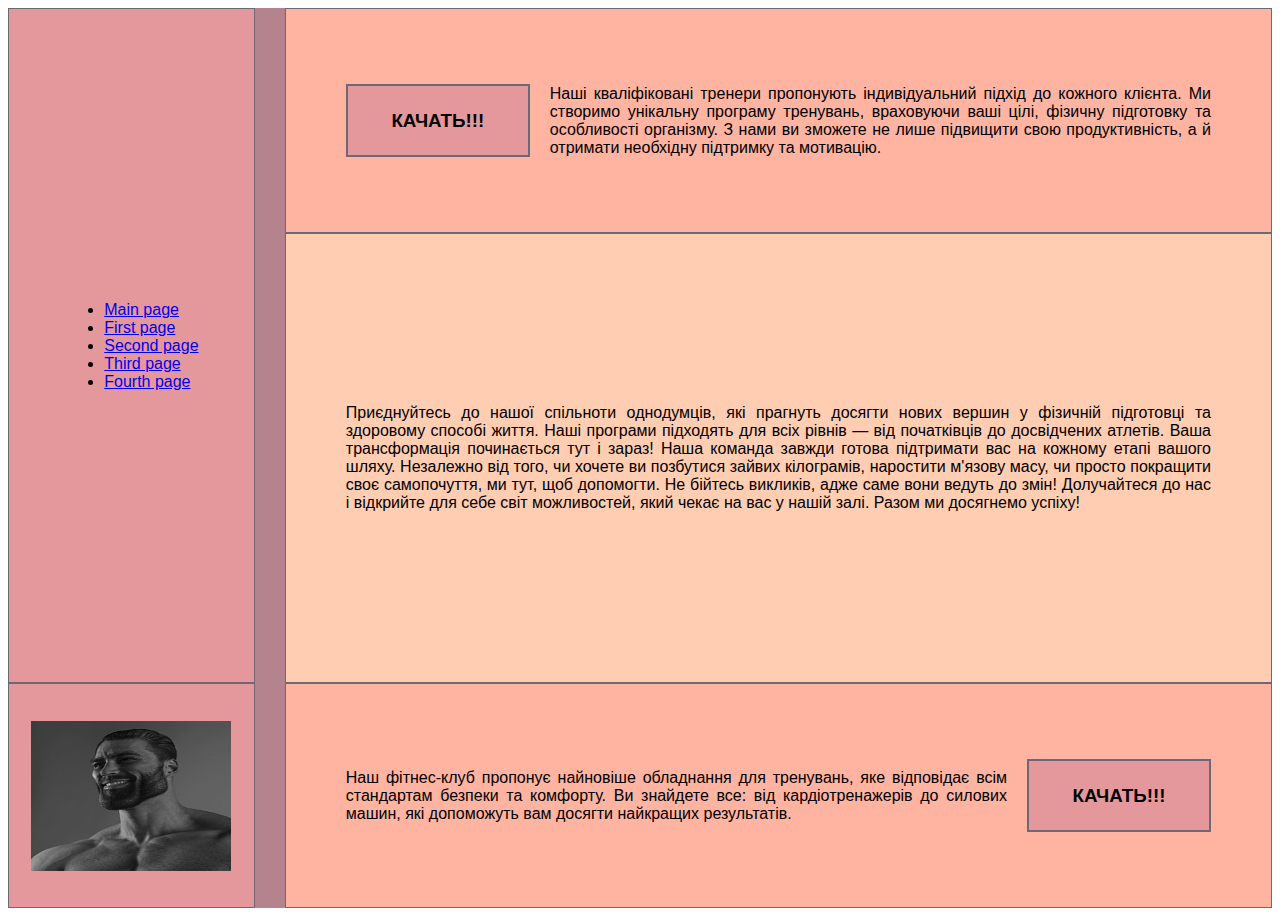
==== index.html @ 711076b8 "Add files via upload" ====
<!DOCTYPE html>
<html lang="en">
<head>
    <meta charset="UTF-8">
    <meta name="viewport" content="width=device-width, initial-scale=1.0">
    <title>Website Layout</title>
    <link rel="stylesheet" href="lab1.css">
</head>

<body>
<div class="container">
    <div class="item item1">
        <ul>
            <li><a href="index.html">Main page</a></li>
            <li><a href="Page1.html">First page</a> </li>
            <li><a href="Page2.html">Second page</a></li>
            <li><a href="Page3.html">Third page</a></li>
            <li><a href="Page4.html">Fourth page</a></li>
        </ul>
    </div>

    <div class="item item2">
        <div class="item itemX">
            <h3>КАЧАТЬ!!!</h3>
        </div>
        <p>
            Наші кваліфіковані тренери пропонують індивідуальний підхід до кожного клієнта.
            Ми створимо унікальну програму тренувань, враховуючи ваші цілі, фізичну підготовку та особливості організму.
            З нами ви зможете не лише підвищити свою продуктивність, а й отримати необхідну підтримку та мотивацію.
        </p>
    </div>

    <div class="item item3" >
        <p>
            Приєднуйтесь до нашої спільноти однодумців, які прагнуть досягти нових вершин у фізичній підготовці та здоровому способі життя.
            Наші програми підходять для всіх рівнів — від початківців до досвідчених атлетів. Ваша трансформація починається тут і зараз!
            Наша команда завжди готова підтримати вас на кожному етапі вашого шляху.
            Незалежно від того, чи хочете ви позбутися зайвих кілограмів, наростити м'язову масу, чи просто покращити своє самопочуття, ми тут, щоб допомогти.
            Не бійтесь викликів, адже саме вони ведуть до змін! Долучайтеся до нас і відкрийте для себе світ можливостей, який чекає на вас у нашій залі. Разом ми досягнемо успіху!
        </p>
    </div>
    <div class="item item4" >
         <img src="gigachad.jpg" height="150" width="200" >
    </div>

    <div class="item item5" >
        <p>
            Наш фітнес-клуб пропонує найновіше обладнання для тренувань, яке відповідає всім стандартам безпеки та комфорту.
            Ви знайдете все: від кардіотренажерів до силових машин, які допоможуть вам досягти найкращих результатів.
        </p>
        <div class="item itemY">
            <h3>КАЧАТЬ!!!</h3>
        </div>
    </div>

</div>
</body>
</html>
---- lab1.css ----
body {
    font-family: Verdana, sans-serif;
}

.container {
    display: grid;
    grid-template-columns: 1fr 30px 4fr;
    grid-template-rows: minmax(auto,1fr) 2fr minmax(auto,1fr);
    min-height: 100vh;
    background-color: #b5838d;
}

.item {
    padding: 20px;
    background-color: #e5989b;
    display: flex;
    align-items: center;
    justify-content: center;
    border: 1px solid #6d6875;
}

.item1 {
    grid-column: 1 ;
    grid-row: 1 / 3;
    background-color: #e5989b;
}

.item2 {
    text-align: justify;
    gap: 20px;
    padding: 10px 60px;
    grid-column: 3 ;
    grid-row: 1;
    background-color: #ffb4a2;
    justify-content: space-between;
}

.item3 {
    padding: 10px 60px;
    text-align: justify;
    grid-column: 3;
    grid-row: 2 ;
    background-color: #ffcdb2;
}

.item4 {
    object-fit: contain;
    grid-column: 1;
    background-color: #e5989b;
}

.item5 {
    text-align: justify;
    padding: 10px 60px;
    grid-column: 3 ;
    grid-row: 3 ;
    background-color: #ffb4a2;
    justify-content: space-between;
    gap: 20px;
}

.itemX {
    min-width: 150px ;
    background-color: #e5989b;
    padding: 5px 15px;
    border: 2px solid #6d6875;
}

.itemY {
    min-width: 150px ;
    background-color: #e5989b;
    padding: 5px 15px;
    border: 2px solid #6d6875;
}
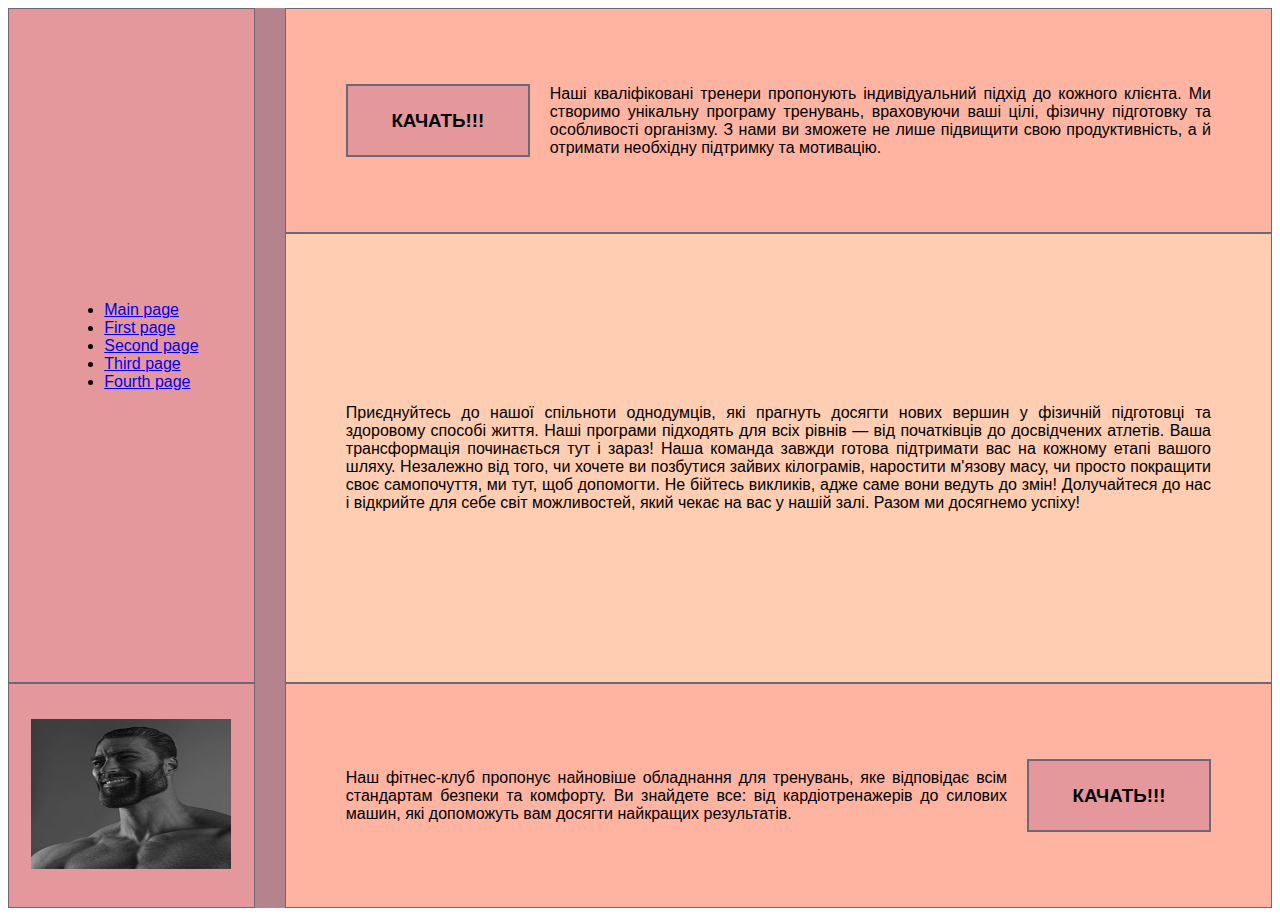
==== commit 4e1c4139: "Add files via upload" ====
--- a/index.html
+++ b/index.html
@@ -40,7 +40,9 @@
         </p>
     </div>
     <div class="item item4" >
-         <img src="gigachad.jpg" height="150" width="200" >
+        <a href="https://www.youtube.com/watch?v=QJJYpsA5tv8&ab_channel=BMTHOfficialVEVO" >
+         <img src="gigachad.jpg" height="150" width="200">
+        </a>
     </div>
 
     <div class="item item5" >
